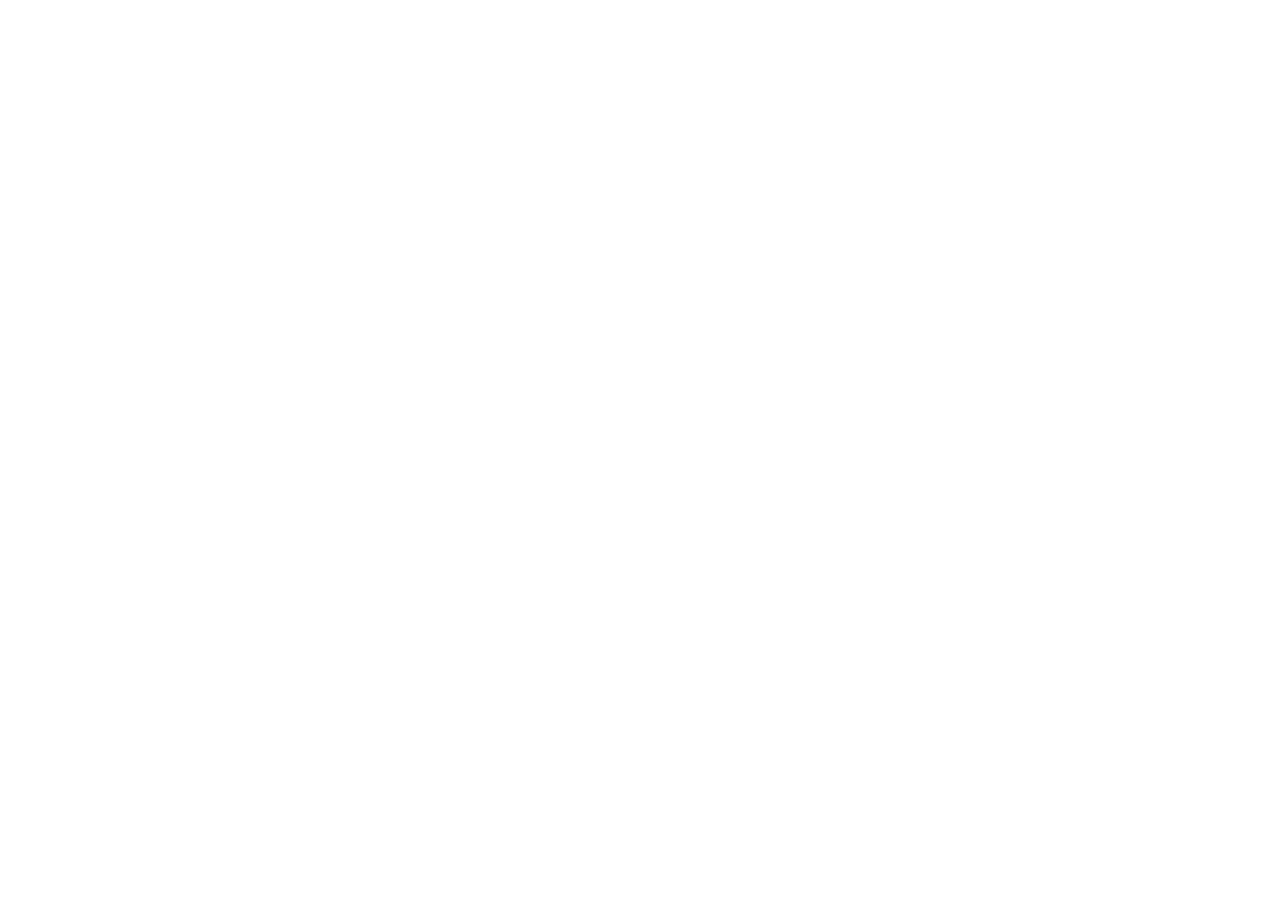
==== index.html @ 289e9cc2 "Created folder and pages" ====
<!DOCTYPE html>
<html lang="en">
  <head>
    <meta charset="UTF-8" />
    <meta http-equiv="X-UA-Compatible" content="IE=edge" />
    <meta name="viewport" content="width=device-width, initial-scale=1.0" />
    <title>Croissant</title>
  </head>
  <body></body>
</html>
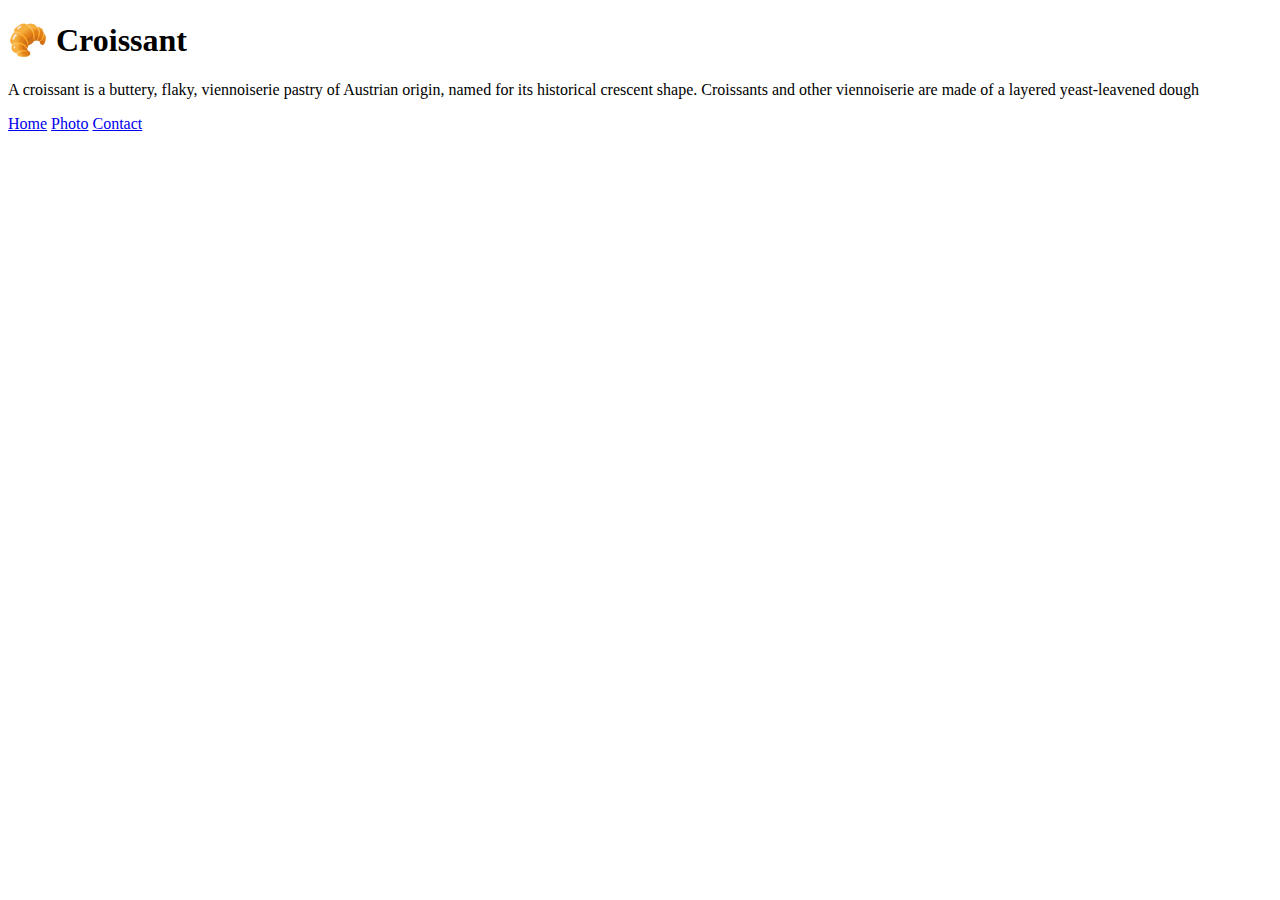
==== commit 68c84bc8: "Creation CSS file + first input of content" ====
--- a/index.html
+++ b/index.html
@@ -4,7 +4,18 @@
     <meta charset="UTF-8" />
     <meta http-equiv="X-UA-Compatible" content="IE=edge" />
     <meta name="viewport" content="width=device-width, initial-scale=1.0" />
-    <title>Croissant</title>
+    <title>The best Croissant in New York – Croissant.com</title>
+    <link rel="stylesheet" href="style/styles.css" />
   </head>
-  <body></body>
+  <body>
+    <h1>🥐 Croissant</h1>
+    <p>
+      A croissant is a buttery, flaky, viennoiserie pastry of Austrian origin,
+      named for its historical crescent shape. Croissants and other viennoiserie
+      are made of a layered yeast-leavened dough
+    </p>
+    <a href="index.html">Home</a>
+    <a href="photo.html">Photo</a>
+    <a href="contact.html">Contact</a>
+  </body>
 </html>
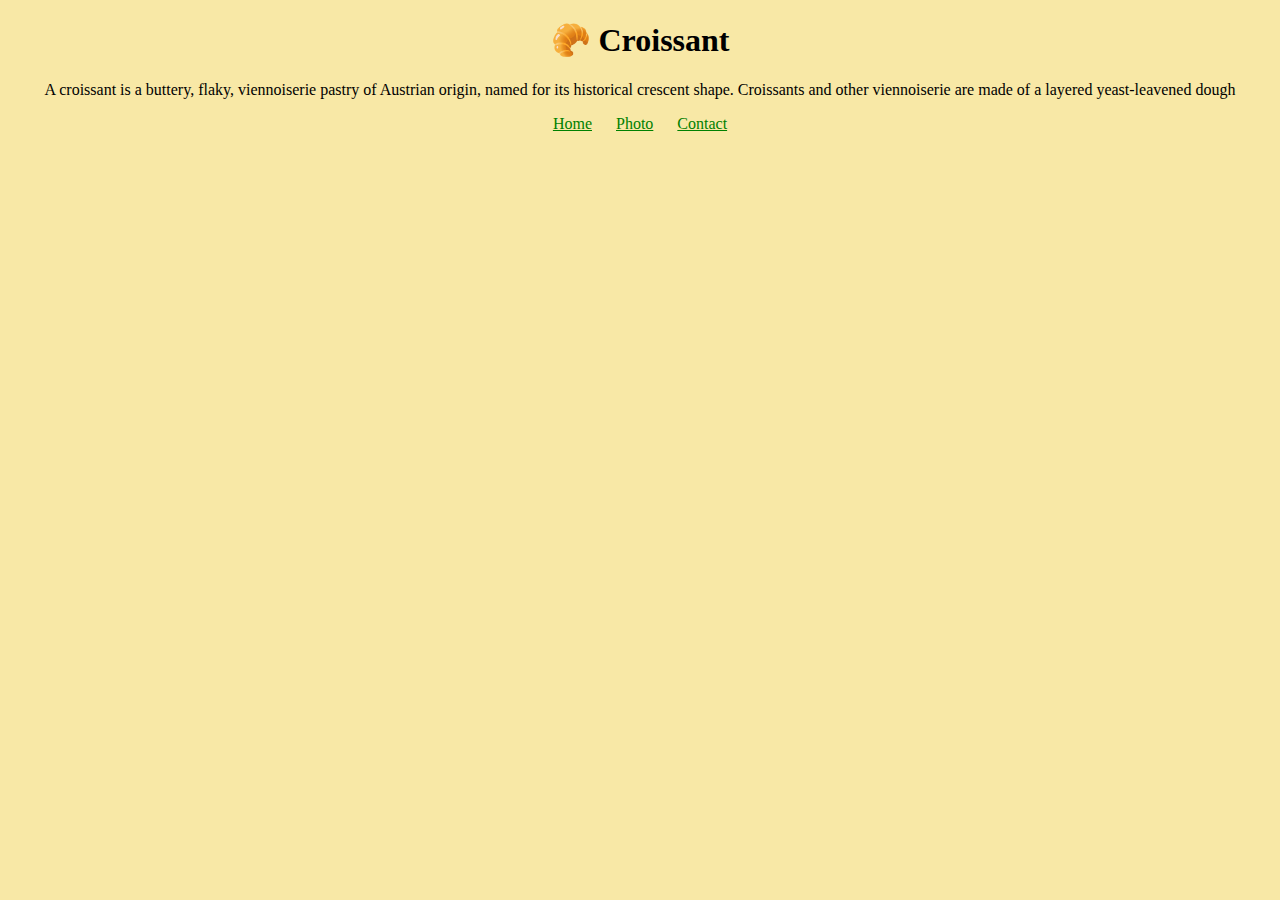
==== commit c52d55e1: "implementation of footer + styling contact page" ====
--- a/index.html
+++ b/index.html
@@ -14,8 +14,10 @@
       named for its historical crescent shape. Croissants and other viennoiserie
       are made of a layered yeast-leavened dough
     </p>
-    <a href="index.html">Home</a>
-    <a href="photo.html">Photo</a>
-    <a href="contact.html">Contact</a>
+    <footer>
+      <a href="index.html">Home</a>
+      <a href="photo.html">Photo</a>
+      <a href="contact.html">Contact</a>
+    </footer>
   </body>
 </html>
--- a/style/styles.css
+++ b/style/styles.css
@@ -0,0 +1,21 @@
+body {
+  background-color: #f8e8a6;
+  text-align: center;
+}
+
+a {
+  color: #008000;
+  margin: 0 10px;
+}
+
+#croissant {
+  border-radius: 10px;
+  display: block;
+  margin: 30px auto;
+  max-width: 100%;
+}
+
+#mail {
+  margin: 0;
+  color: blue;
+}
